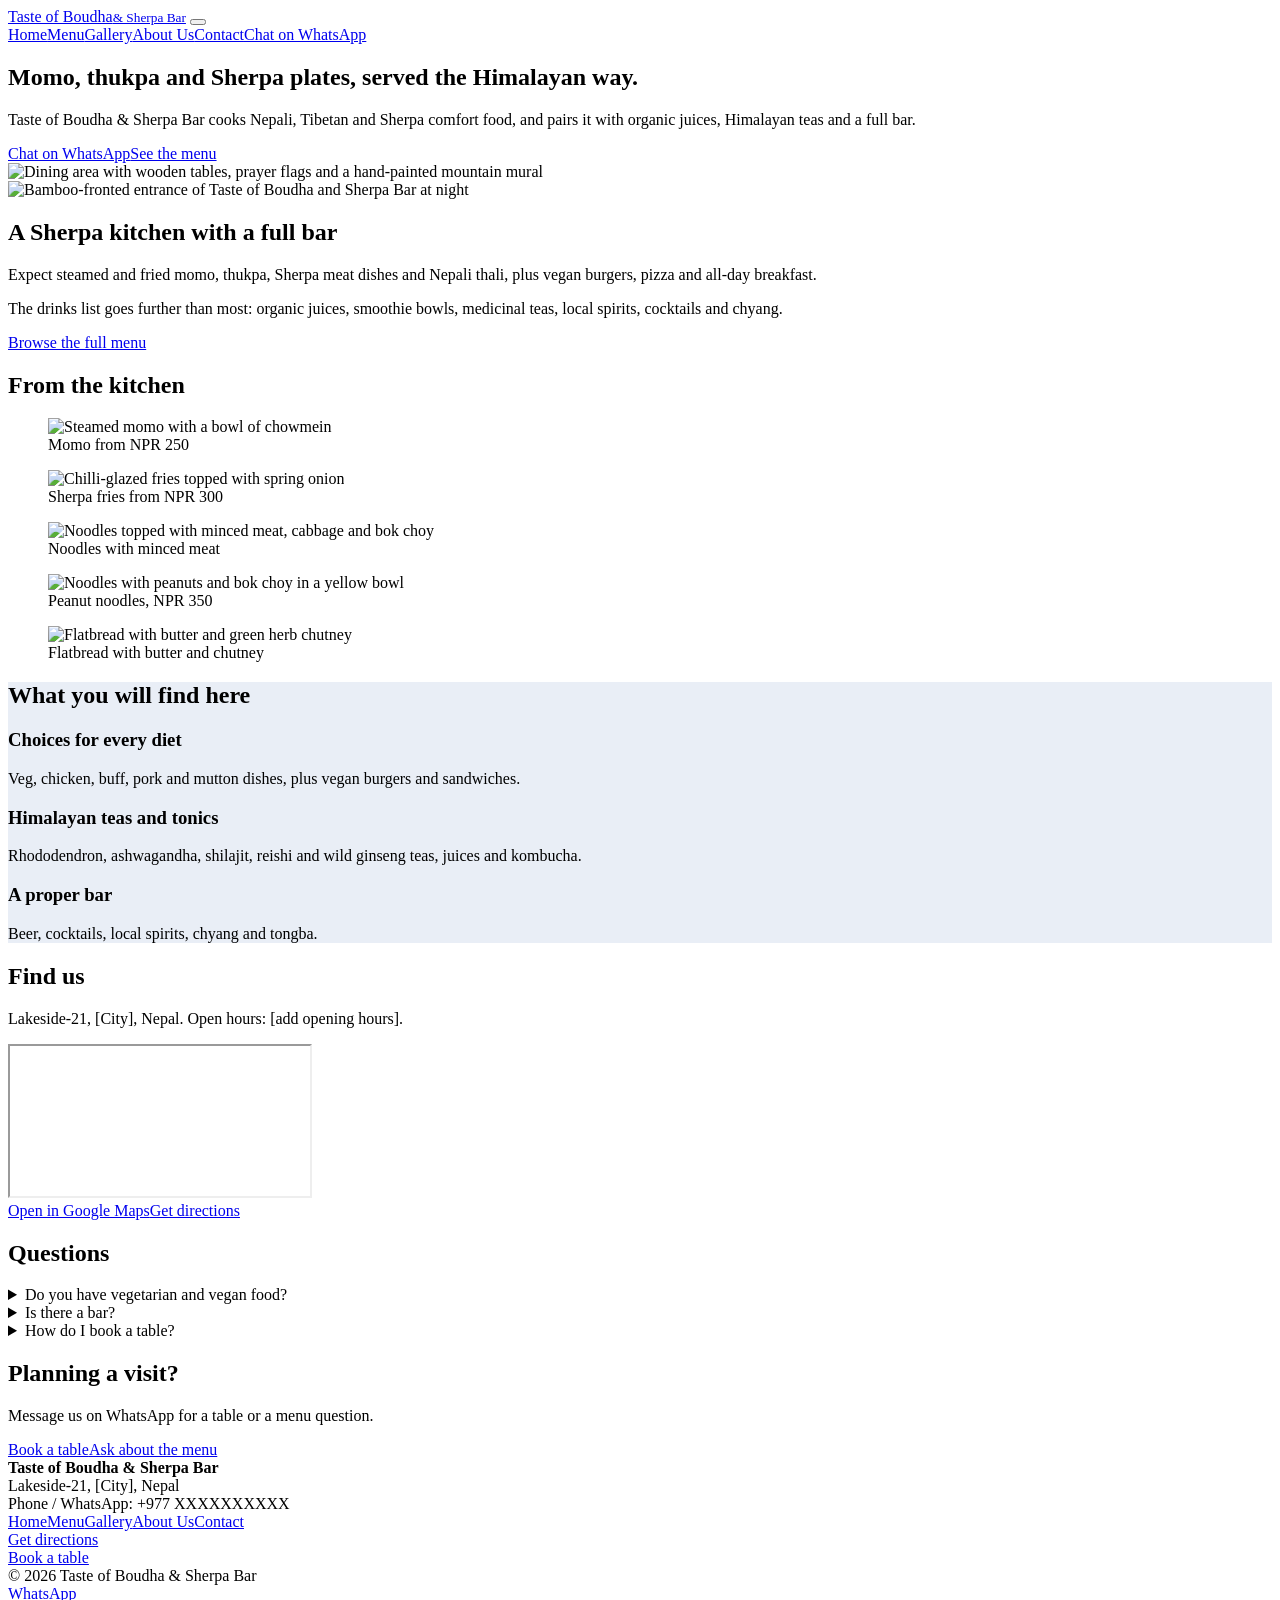
==== index.html @ 781b26c5 "Add files via upload" ====
<!DOCTYPE html>
<html lang="en">
<head>
<meta charset="utf-8">
<meta name="viewport" content="width=device-width,initial-scale=1">
<title>Taste of Boudha & Sherpa Bar | Momo, Thukpa & Sherpa Food in Nepal</title>
<meta name="description" content="Himalayan comfort food, momo, thukpa, Nepali thali, medicinal teas and a full bar at Taste of Boudha & Sherpa Bar. Chat on WhatsApp.">
<meta property="og:type" content="restaurant">
<meta property="og:title" content="Taste of Boudha & Sherpa Bar | Momo, Thukpa & Sherpa Food in Nepal">
<meta property="og:description" content="Himalayan comfort food, momo, thukpa, Nepali thali, medicinal teas and a full bar at Taste of Boudha & Sherpa Bar. Chat on WhatsApp.">
<meta property="og:image" content="https://YOURDOMAIN.com/images/hero.webp">
<meta name="theme-color" content="#14213d">
<link rel="icon" href="images/favicon.svg" type="image/svg+xml">
<link rel="preconnect" href="https://fonts.googleapis.com">
<link rel="preconnect" href="https://fonts.gstatic.com" crossorigin>
<link rel="stylesheet" href="https://fonts.googleapis.com/css2?family=Fraunces:wght@600;700&family=Figtree:wght@400;500;700&display=swap">
<link rel="stylesheet" href="css/style.css"><script type="application/ld+json">{"@context":"https://schema.org","@type":"Restaurant","name":"Taste of Boudha & Sherpa Bar","servesCuisine":["Nepali","Tibetan","Sherpa"],"url":"https://YOURDOMAIN.com/","telephone":"+977XXXXXXXXXX","image":"https://YOURDOMAIN.com/images/hero.webp","address":{"@type":"PostalAddress","streetAddress":"Lakeside-21","addressLocality":"CITY","addressCountry":"NP"},"menu":"https://YOURDOMAIN.com/menu.html"}</script>
</head>
<body>
<header class="hd"><div class="w">
<a class="logo" href="index.html">Taste of Boudha<small>&amp; Sherpa Bar</small></a>
<button class="burger" aria-label="Open menu" aria-expanded="false" aria-controls="nav"><i></i><i></i><i></i></button>
<nav class="nav" id="nav" aria-label="Main"><a href="index.html">Home</a><a href="menu.html">Menu</a><a href="gallery.html">Gallery</a><a href="about.html">About Us</a><a href="contact.html">Contact</a><a class="btn g" href="https://wa.me/977XXXXXXXXXX?text=Hi%21%20I%20have%20a%20question%20about%20Taste%20of%20Boudha%20%26%20Sherpa%20Bar." target="_blank" rel="noopener">Chat on WhatsApp</a></nav>
</div></header>
<main>
<section class="hero"><div class="w"><div><h1>Momo, thukpa and Sherpa plates, served the Himalayan way.</h1>
<p>Taste of Boudha & Sherpa Bar cooks Nepali, Tibetan and Sherpa comfort food, and pairs it with organic juices, Himalayan teas and a full bar.</p>
<div class="row"><a class="btn g" href="https://wa.me/977XXXXXXXXXX?text=Hi%21%20I%20have%20a%20question%20about%20Taste%20of%20Boudha%20%26%20Sherpa%20Bar." target="_blank" rel="noopener">Chat on WhatsApp</a><a class="btn o" href="menu.html">See the menu</a></div></div>
<img src="images/hero.webp" alt="Dining area with wooden tables, prayer flags and a hand-painted mountain mural" width="718" height="962" fetchpriority=high></div></section>
<section class="s"><div class="w two"><img src="images/exterior.webp" alt="Bamboo-fronted entrance of Taste of Boudha and Sherpa Bar at night" width="718" height="537" loading=lazy>
<div><h2>A Sherpa kitchen with a full bar</h2>
<p>Expect steamed and fried momo, thukpa, Sherpa meat dishes and Nepali thali, plus vegan burgers, pizza and all-day breakfast.</p>
<p>The drinks list goes further than most: organic juices, smoothie bowls, medicinal teas, local spirits, cocktails and chyang.</p>
<div class="row"><a class="btn" href="menu.html">Browse the full menu</a></div></div></div></section>
<section class="s" style="padding-top:0"><div class="w"><h2>From the kitchen</h2></div>
<div class="strip">
<figure><img src="images/momo-chowmein.webp" alt="Steamed momo with a bowl of chowmein" width="719" height="534" loading=lazy><figcaption>Momo from NPR 250</figcaption></figure>
<figure><img src="images/fries.webp" alt="Chilli-glazed fries topped with spring onion" width="713" height="860" loading=lazy><figcaption>Sherpa fries from NPR 300</figcaption></figure>
<figure><img src="images/noodles-meat.webp" alt="Noodles topped with minced meat, cabbage and bok choy" width="718" height="953" loading=lazy><figcaption>Noodles with minced meat</figcaption></figure>
<figure><img src="images/noodles-peanut.webp" alt="Noodles with peanuts and bok choy in a yellow bowl" width="574" height="324" loading=lazy><figcaption>Peanut noodles, NPR 350</figcaption></figure>
<figure><img src="images/flatbread.webp" alt="Flatbread with butter and green herb chutney" width="718" height="525" loading=lazy><figcaption>Flatbread with butter and chutney</figcaption></figure>
</div></section>
<section class="s" style="background:#e9eef6"><div class="w"><h2>What you will find here</h2>
<div class="feat"><div><h3>Choices for every diet</h3><p>Veg, chicken, buff, pork and mutton dishes, plus vegan burgers and sandwiches.</p></div>
<div><h3>Himalayan teas and tonics</h3><p>Rhododendron, ashwagandha, shilajit, reishi and wild ginseng teas, juices and kombucha.</p></div>
<div><h3>A proper bar</h3><p>Beer, cocktails, local spirits, chyang and tongba.</p></div></div></div></section>
<section class="s"><div class="w"><h2>Find us</h2><p>Lakeside-21, [City], Nepal. Open hours: [add opening hours].</p><div style="margin-top:1rem"><iframe class="map" src="https://www.google.com/maps?q=Taste+of+Boudha+and+Sherpa+Bar&output=embed" title="Map showing Taste of Boudha & Sherpa Bar" loading="lazy" referrerpolicy="no-referrer-when-downgrade" allowfullscreen></iframe>
<div class="row"><a class="btn" href="https://www.google.com/maps/search/?api=1&query=Taste+of+Boudha+and+Sherpa+Bar" target="_blank" rel="noopener">Open in Google Maps</a><a class="btn o" href="https://www.google.com/maps/dir/?api=1&destination=Taste+of+Boudha+and+Sherpa+Bar" target="_blank" rel="noopener">Get directions</a></div></div></div></section>
<section class="s" style="padding-top:0"><div class="w"><h2>Questions</h2>
<details><summary>Do you have vegetarian and vegan food?</summary><p>Yes. Veg momo, noodles, thali and a vegan burger and club sandwich are on the menu.</p></details>
<details><summary>Is there a bar?</summary><p>Yes. We serve beer, cocktails, local spirits, chyang and tongba.</p></details>
<details><summary>How do I book a table?</summary><p>Message us on WhatsApp with the date, time and number of people.</p></details></div></section>
<section class="s band"><div class="w"><h2>Planning a visit?</h2><p>Message us on WhatsApp for a table or a menu question.</p>
<div class="row" style="justify-content:center"><a class="btn g" href="https://wa.me/977XXXXXXXXXX?text=Hi%21%20I%27d%20like%20to%20book%20a%20table.%20Date%3A%20__%20Time%3A%20__%20People%3A%20__" target="_blank" rel="noopener">Book a table</a><a class="btn o" href="https://wa.me/977XXXXXXXXXX?text=Hi%21%20I%20have%20a%20question%20about%20the%20menu." target="_blank" rel="noopener">Ask about the menu</a></div></div></section>
</main>
<footer class="ft"><div class="w">
<div><strong>Taste of Boudha & Sherpa Bar</strong><br>Lakeside-21, [City], Nepal<br>Phone / WhatsApp: +977 XXXXXXXXXX</div>
<div><a href="index.html">Home</a><a href="menu.html">Menu</a><a href="gallery.html">Gallery</a><a href="about.html">About Us</a><a href="contact.html">Contact</a></div>
<div><a href="https://www.google.com/maps/dir/?api=1&destination=Taste+of+Boudha+and+Sherpa+Bar" target="_blank" rel="noopener">Get directions</a><br><a href="https://wa.me/977XXXXXXXXXX?text=Hi%21%20I%27d%20like%20to%20book%20a%20table.%20Date%3A%20__%20Time%3A%20__%20People%3A%20__" target="_blank" rel="noopener">Book a table</a><br>&copy; 2026 Taste of Boudha & Sherpa Bar</div>
</div></footer>
<a class="btn g wa" href="https://wa.me/977XXXXXXXXXX?text=Hi%21%20I%20have%20a%20question%20about%20Taste%20of%20Boudha%20%26%20Sherpa%20Bar." target="_blank" rel="noopener" aria-label="Chat with us on WhatsApp">WhatsApp</a>

<script src="js/script.js" defer></script>
</body>
</html>
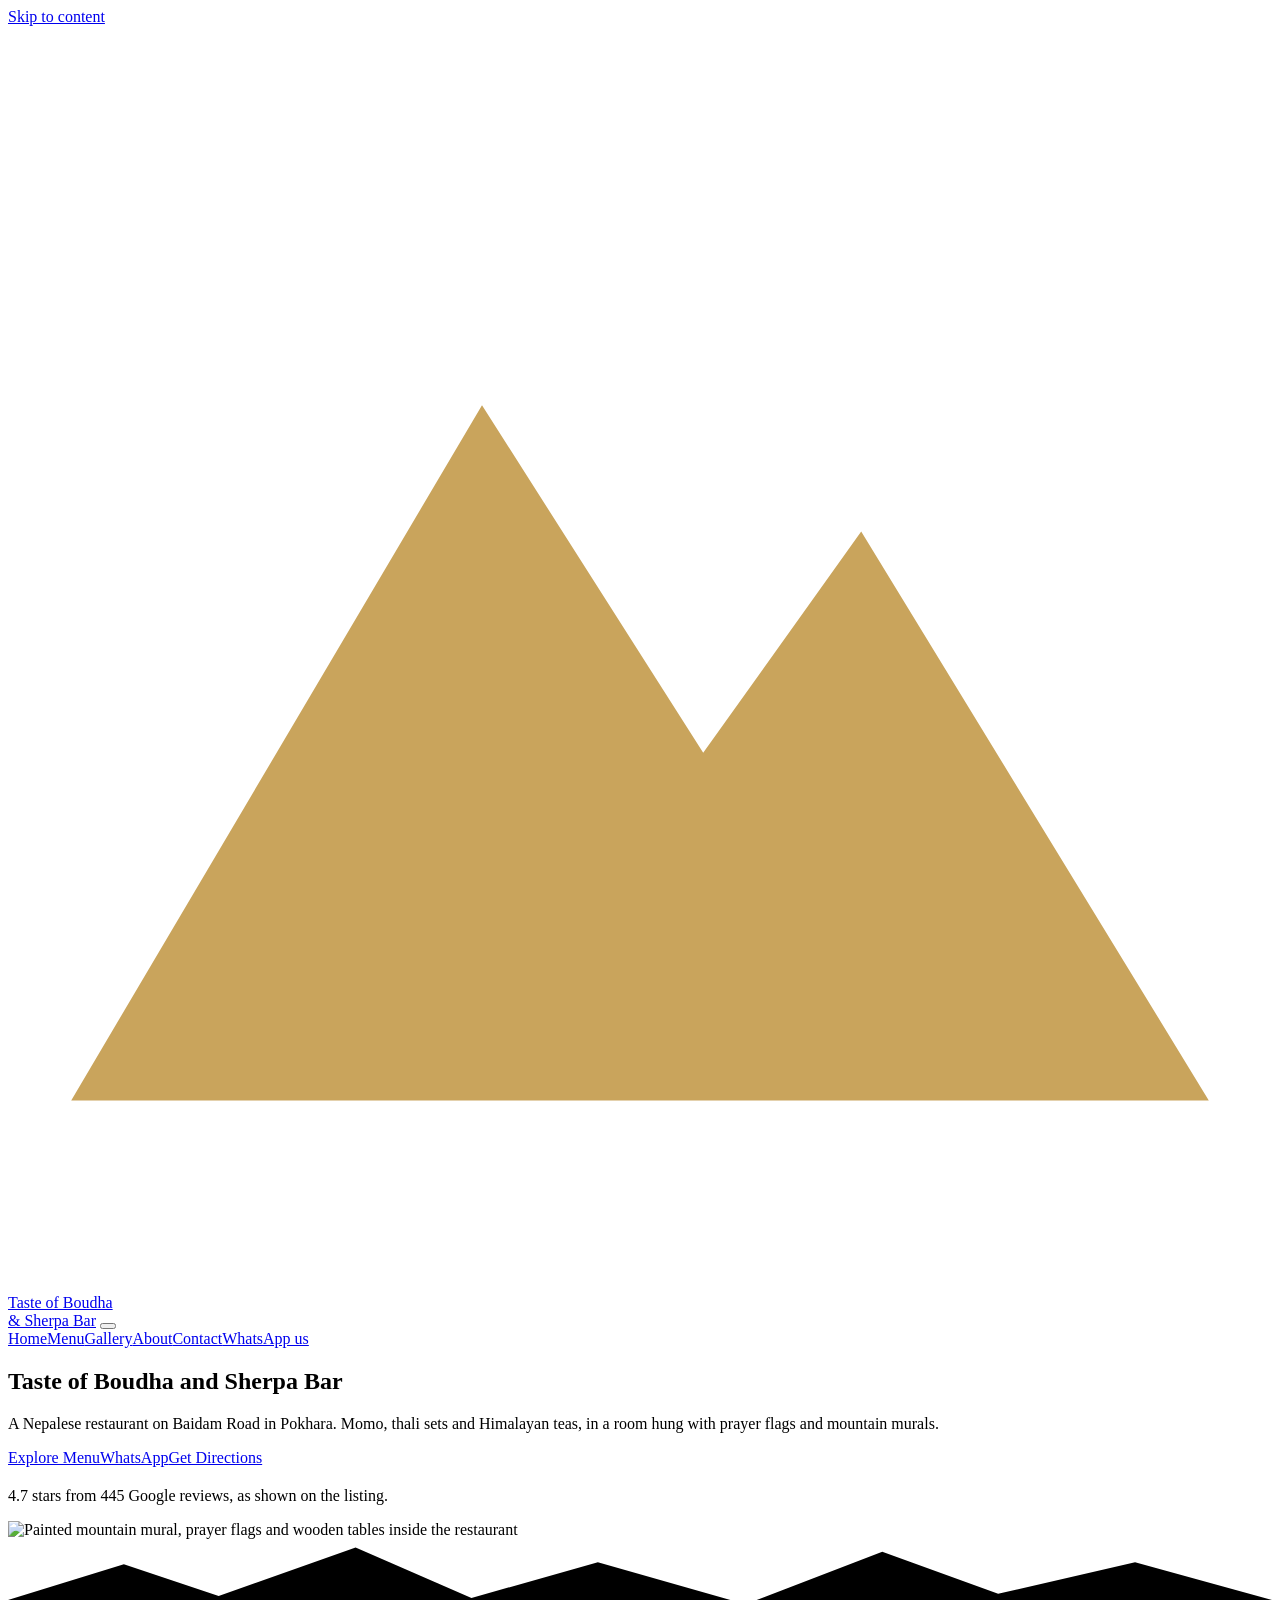
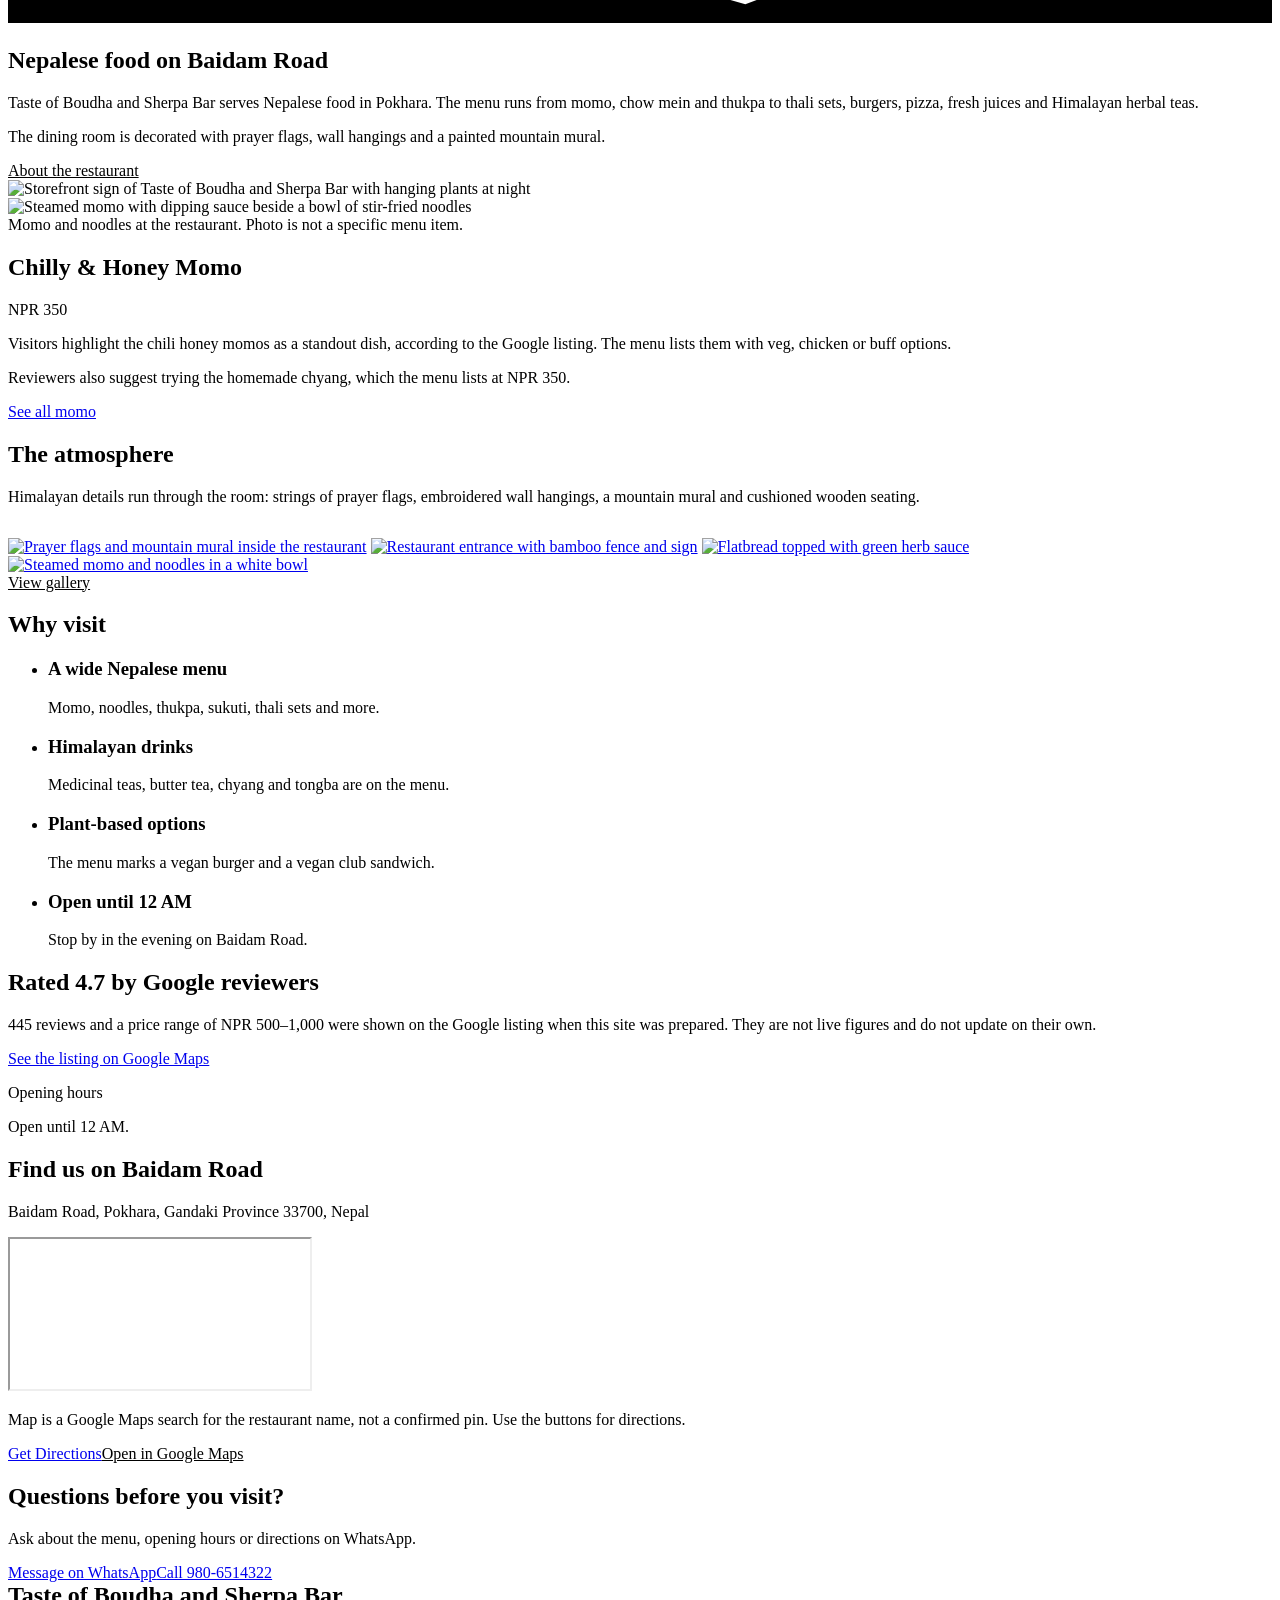
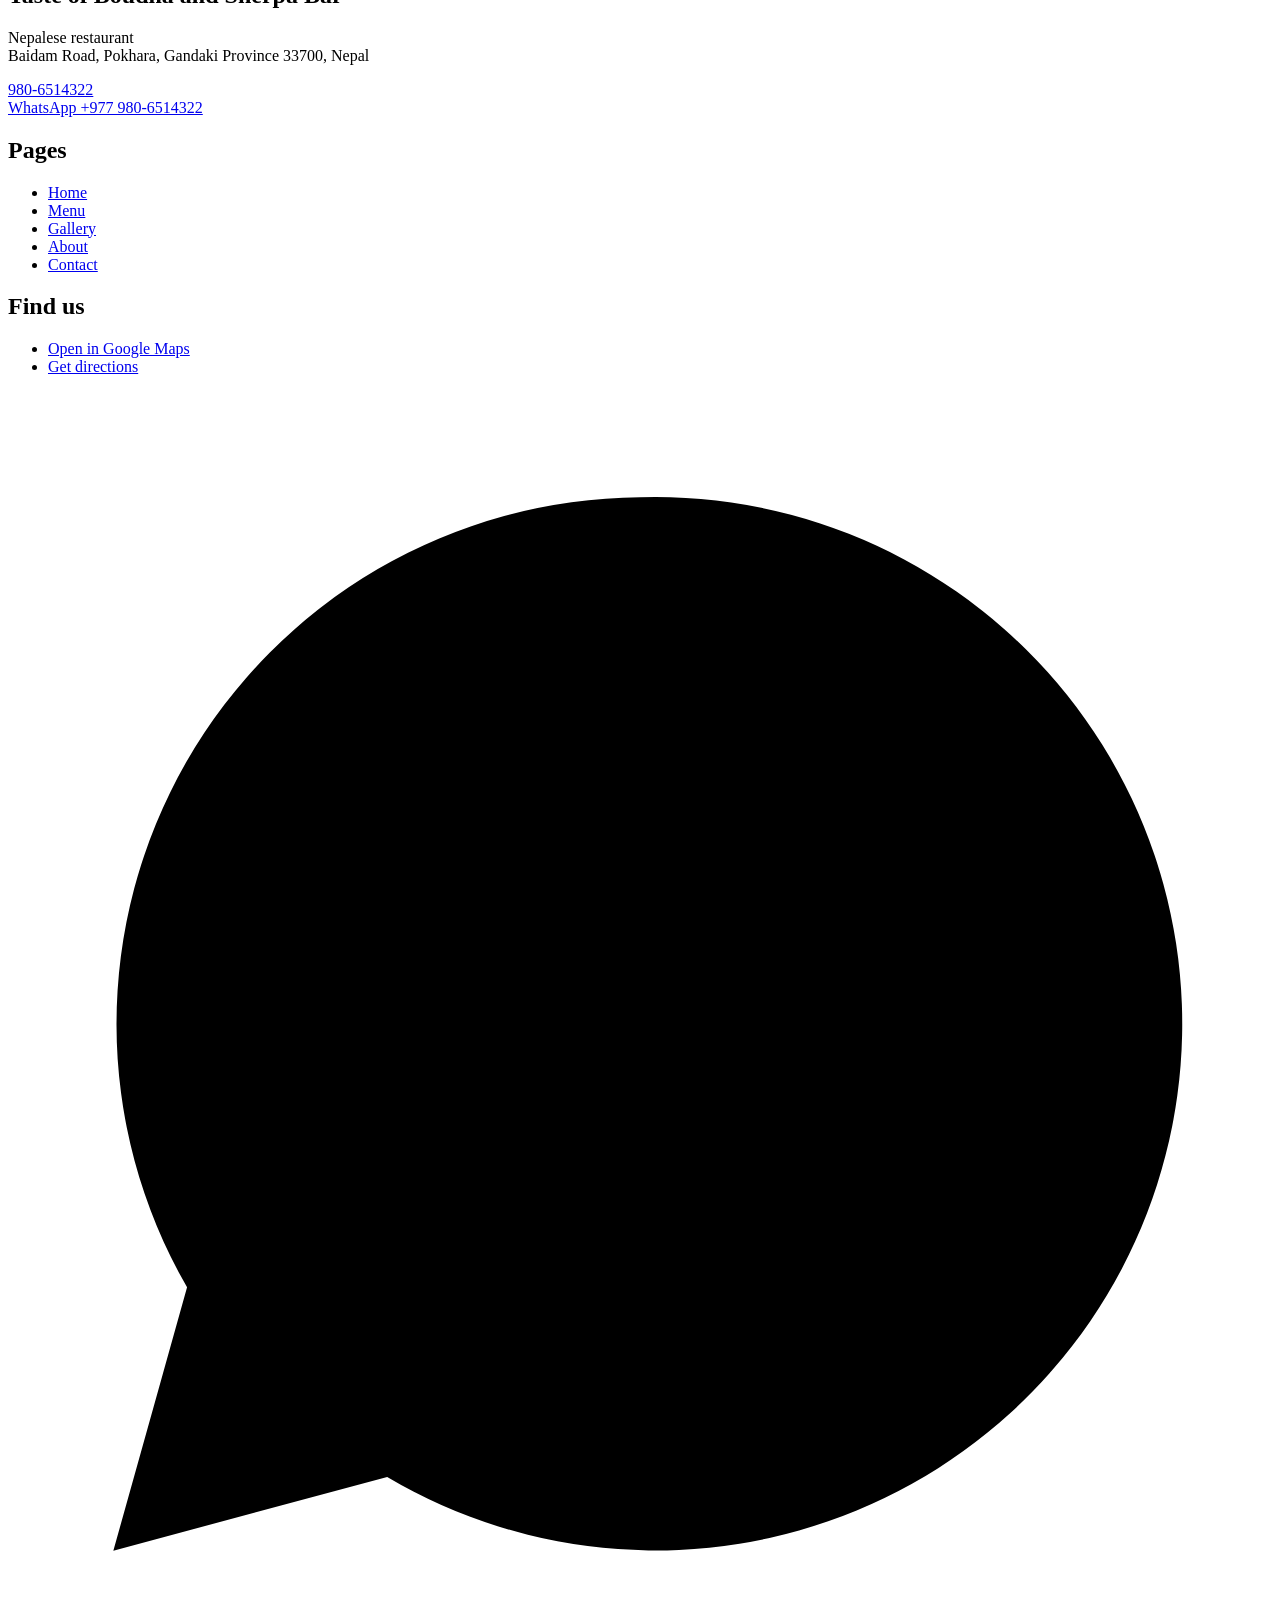
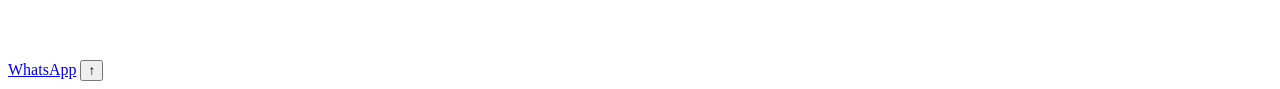
==== commit 98f7764b: "Add files via upload" ====
--- a/index.html
+++ b/index.html
@@ -2,64 +2,113 @@
 <html lang="en">
 <head>
 <meta charset="utf-8">
-<meta name="viewport" content="width=device-width,initial-scale=1">
-<title>Taste of Boudha & Sherpa Bar | Momo, Thukpa & Sherpa Food in Nepal</title>
-<meta name="description" content="Himalayan comfort food, momo, thukpa, Nepali thali, medicinal teas and a full bar at Taste of Boudha & Sherpa Bar. Chat on WhatsApp.">
-<meta property="og:type" content="restaurant">
-<meta property="og:title" content="Taste of Boudha & Sherpa Bar | Momo, Thukpa & Sherpa Food in Nepal">
-<meta property="og:description" content="Himalayan comfort food, momo, thukpa, Nepali thali, medicinal teas and a full bar at Taste of Boudha & Sherpa Bar. Chat on WhatsApp.">
-<meta property="og:image" content="https://YOURDOMAIN.com/images/hero.webp">
-<meta name="theme-color" content="#14213d">
-<link rel="icon" href="images/favicon.svg" type="image/svg+xml">
+<meta name="viewport" content="width=device-width, initial-scale=1">
+<title>Taste of Boudha and Sherpa Bar | Nepalese Restaurant in Pokhara, Baidam Road</title>
+<meta name="description" content="Nepalese restaurant on Baidam Road, Pokhara. Momo, thali, Himalayan teas and a room of prayer flags and mountain murals. Menu, photos, directions and WhatsApp.">
+<meta property="og:title" content="Taste of Boudha and Sherpa Bar | Nepalese Restaurant in Pokhara, Baidam Road">
+<meta property="og:description" content="Nepalese restaurant on Baidam Road, Pokhara. Momo, thali, Himalayan teas and a room of prayer flags and mountain murals. Menu, photos, directions and WhatsApp.">
+<meta property="og:type" content="website">
+<meta property="og:locale" content="en">
+<meta name="theme-color" content="#211d1a">
+<link rel="icon" href="data:image/svg+xml,%3Csvg xmlns='http://www.w3.org/2000/svg' viewBox='0 0 40 40'%3E%3Crect width='40' height='40' fill='%23211d1a'/%3E%3Cpath d='M4 33l11-19 7 11 5-8 9 16z' fill='%23c9a45c'/%3E%3C/svg%3E">
 <link rel="preconnect" href="https://fonts.googleapis.com">
 <link rel="preconnect" href="https://fonts.gstatic.com" crossorigin>
-<link rel="stylesheet" href="https://fonts.googleapis.com/css2?family=Fraunces:wght@600;700&family=Figtree:wght@400;500;700&display=swap">
-<link rel="stylesheet" href="css/style.css"><script type="application/ld+json">{"@context":"https://schema.org","@type":"Restaurant","name":"Taste of Boudha & Sherpa Bar","servesCuisine":["Nepali","Tibetan","Sherpa"],"url":"https://YOURDOMAIN.com/","telephone":"+977XXXXXXXXXX","image":"https://YOURDOMAIN.com/images/hero.webp","address":{"@type":"PostalAddress","streetAddress":"Lakeside-21","addressLocality":"CITY","addressCountry":"NP"},"menu":"https://YOURDOMAIN.com/menu.html"}</script>
+<link rel="stylesheet" href="https://fonts.googleapis.com/css2?family=Cormorant+Garamond:wght@600;700&family=Hanken+Grotesk:wght@400;600&display=swap">
+<link rel="stylesheet" href="css/style.css">
+<link rel="stylesheet" href="css/responsive.css">
+<script>document.documentElement.className='js'</script>
+<script type="application/ld+json">
+{
+ "@context": "https://schema.org",
+ "@type": "Restaurant",
+ "name": "Taste of Boudha and Sherpa Bar",
+ "servesCuisine": "Nepalese",
+ "telephone": "+977-980-6514322",
+ "hasMap": "https://www.google.com/maps/search/?api=1&query=Taste+of+Boudha+and+Sherpa+Bar+Pokhara",
+ "address": {
+  "@type": "PostalAddress",
+  "streetAddress": "Baidam Road",
+  "addressLocality": "Pokhara",
+  "addressRegion": "Gandaki Province",
+  "postalCode": "33700",
+  "addressCountry": "NP"
+ }
+}
+</script>
 </head>
 <body>
-<header class="hd"><div class="w">
-<a class="logo" href="index.html">Taste of Boudha<small>&amp; Sherpa Bar</small></a>
-<button class="burger" aria-label="Open menu" aria-expanded="false" aria-controls="nav"><i></i><i></i><i></i></button>
-<nav class="nav" id="nav" aria-label="Main"><a href="index.html">Home</a><a href="menu.html">Menu</a><a href="gallery.html">Gallery</a><a href="about.html">About Us</a><a href="contact.html">Contact</a><a class="btn g" href="https://wa.me/977XXXXXXXXXX?text=Hi%21%20I%20have%20a%20question%20about%20Taste%20of%20Boudha%20%26%20Sherpa%20Bar." target="_blank" rel="noopener">Chat on WhatsApp</a></nav>
-</div></header>
-<main>
-<section class="hero"><div class="w"><div><h1>Momo, thukpa and Sherpa plates, served the Himalayan way.</h1>
-<p>Taste of Boudha & Sherpa Bar cooks Nepali, Tibetan and Sherpa comfort food, and pairs it with organic juices, Himalayan teas and a full bar.</p>
-<div class="row"><a class="btn g" href="https://wa.me/977XXXXXXXXXX?text=Hi%21%20I%20have%20a%20question%20about%20Taste%20of%20Boudha%20%26%20Sherpa%20Bar." target="_blank" rel="noopener">Chat on WhatsApp</a><a class="btn o" href="menu.html">See the menu</a></div></div>
-<img src="images/hero.webp" alt="Dining area with wooden tables, prayer flags and a hand-painted mountain mural" width="718" height="962" fetchpriority=high></div></section>
-<section class="s"><div class="w two"><img src="images/exterior.webp" alt="Bamboo-fronted entrance of Taste of Boudha and Sherpa Bar at night" width="718" height="537" loading=lazy>
-<div><h2>A Sherpa kitchen with a full bar</h2>
-<p>Expect steamed and fried momo, thukpa, Sherpa meat dishes and Nepali thali, plus vegan burgers, pizza and all-day breakfast.</p>
-<p>The drinks list goes further than most: organic juices, smoothie bowls, medicinal teas, local spirits, cocktails and chyang.</p>
-<div class="row"><a class="btn" href="menu.html">Browse the full menu</a></div></div></div></section>
-<section class="s" style="padding-top:0"><div class="w"><h2>From the kitchen</h2></div>
-<div class="strip">
-<figure><img src="images/momo-chowmein.webp" alt="Steamed momo with a bowl of chowmein" width="719" height="534" loading=lazy><figcaption>Momo from NPR 250</figcaption></figure>
-<figure><img src="images/fries.webp" alt="Chilli-glazed fries topped with spring onion" width="713" height="860" loading=lazy><figcaption>Sherpa fries from NPR 300</figcaption></figure>
-<figure><img src="images/noodles-meat.webp" alt="Noodles topped with minced meat, cabbage and bok choy" width="718" height="953" loading=lazy><figcaption>Noodles with minced meat</figcaption></figure>
-<figure><img src="images/noodles-peanut.webp" alt="Noodles with peanuts and bok choy in a yellow bowl" width="574" height="324" loading=lazy><figcaption>Peanut noodles, NPR 350</figcaption></figure>
-<figure><img src="images/flatbread.webp" alt="Flatbread with butter and green herb chutney" width="718" height="525" loading=lazy><figcaption>Flatbread with butter and chutney</figcaption></figure>
-</div></section>
-<section class="s" style="background:#e9eef6"><div class="w"><h2>What you will find here</h2>
-<div class="feat"><div><h3>Choices for every diet</h3><p>Veg, chicken, buff, pork and mutton dishes, plus vegan burgers and sandwiches.</p></div>
-<div><h3>Himalayan teas and tonics</h3><p>Rhododendron, ashwagandha, shilajit, reishi and wild ginseng teas, juices and kombucha.</p></div>
-<div><h3>A proper bar</h3><p>Beer, cocktails, local spirits, chyang and tongba.</p></div></div></div></section>
-<section class="s"><div class="w"><h2>Find us</h2><p>Lakeside-21, [City], Nepal. Open hours: [add opening hours].</p><div style="margin-top:1rem"><iframe class="map" src="https://www.google.com/maps?q=Taste+of+Boudha+and+Sherpa+Bar&output=embed" title="Map showing Taste of Boudha & Sherpa Bar" loading="lazy" referrerpolicy="no-referrer-when-downgrade" allowfullscreen></iframe>
-<div class="row"><a class="btn" href="https://www.google.com/maps/search/?api=1&query=Taste+of+Boudha+and+Sherpa+Bar" target="_blank" rel="noopener">Open in Google Maps</a><a class="btn o" href="https://www.google.com/maps/dir/?api=1&destination=Taste+of+Boudha+and+Sherpa+Bar" target="_blank" rel="noopener">Get directions</a></div></div></div></section>
-<section class="s" style="padding-top:0"><div class="w"><h2>Questions</h2>
-<details><summary>Do you have vegetarian and vegan food?</summary><p>Yes. Veg momo, noodles, thali and a vegan burger and club sandwich are on the menu.</p></details>
-<details><summary>Is there a bar?</summary><p>Yes. We serve beer, cocktails, local spirits, chyang and tongba.</p></details>
-<details><summary>How do I book a table?</summary><p>Message us on WhatsApp with the date, time and number of people.</p></details></div></section>
-<section class="s band"><div class="w"><h2>Planning a visit?</h2><p>Message us on WhatsApp for a table or a menu question.</p>
-<div class="row" style="justify-content:center"><a class="btn g" href="https://wa.me/977XXXXXXXXXX?text=Hi%21%20I%27d%20like%20to%20book%20a%20table.%20Date%3A%20__%20Time%3A%20__%20People%3A%20__" target="_blank" rel="noopener">Book a table</a><a class="btn o" href="https://wa.me/977XXXXXXXXXX?text=Hi%21%20I%20have%20a%20question%20about%20the%20menu." target="_blank" rel="noopener">Ask about the menu</a></div></div></section>
+<a class="skip" href="#main">Skip to content</a>
+<header class="hd"><div class="wrap">
+<a class="brand" href="index.html" aria-label="Taste of Boudha and Sherpa Bar, home"><svg viewBox="0 0 40 40" aria-hidden="true"><path d="M2 34L15 12l7 11 5-7 11 18z" fill="#c9a45c"/></svg><span>Taste of Boudha<br>&amp; Sherpa Bar</span></a>
+<button class="burger" aria-expanded="false" aria-controls="nav" aria-label="Open menu"><span></span><span></span><span></span></button>
+<nav class="nav" id="nav" aria-label="Main">
+<a class="l" href="index.html" aria-current="page">Home</a><a class="l" href="menu.html">Menu</a><a class="l" href="gallery.html">Gallery</a><a class="l" href="about.html">About</a><a class="l" href="contact.html">Contact</a><a class="btn btn-wa" href="https://wa.me/9779806514322?text=Hello%21%20I%20found%20your%20website%20and%20have%20a%20question%20about%20Taste%20of%20Boudha%20and%20Sherpa%20Bar." target="_blank" rel="noopener">WhatsApp us</a>
+</nav></div></header>
+<div class="flags" aria-hidden="true"></div>
+<main id="main">
+<section class="hero"><div class="wrap hero-grid"><div>
+<h1>Taste of Boudha and Sherpa Bar</h1>
+<p class="lead">A Nepalese restaurant on Baidam Road in Pokhara. Momo, thali sets and Himalayan teas, in a room hung with prayer flags and mountain murals.</p>
+<div class="acts"><a class="btn btn-gold" href="menu.html">Explore Menu</a><a class="btn btn-wa" href="https://wa.me/9779806514322?text=Hello%21%20I%20found%20your%20website%20and%20have%20a%20question%20about%20Taste%20of%20Boudha%20and%20Sherpa%20Bar." target="_blank" rel="noopener">WhatsApp</a><a class="btn btn-line" href="https://www.google.com/maps/dir/?api=1&destination=Taste+of+Boudha+and+Sherpa+Bar+Pokhara" target="_blank" rel="noopener">Get Directions</a></div>
+<p class="note" style="margin-top:1.25rem">4.7 stars from 445 Google reviews, as shown on the listing.</p></div>
+<div class="hero-ph"><img src="images/restaurant/interior.jpg" width="718" height="962" alt="Painted mountain mural, prayer flags and wooden tables inside the restaurant" fetchpriority="high"></div></div><svg class="ridge" viewBox="0 0 1200 80" preserveAspectRatio="none" aria-hidden="true"><path fill="currentColor" d="M0 80V58L110 24l90 30L330 8l110 48L560 22l140 40L830 12l110 40 130-30 130 36v-6V80z"/></svg></section>
+
+<section class="sec"><div class="wrap grid2">
+<div class="reveal"><h2>Nepalese food on Baidam Road</h2>
+<p>Taste of Boudha and Sherpa Bar serves Nepalese food in Pokhara. The menu runs from momo, chow mein and thukpa to thali sets, burgers, pizza, fresh juices and Himalayan herbal teas.</p>
+<p>The dining room is decorated with prayer flags, wall hangings and a painted mountain mural.</p>
+<a class="btn btn-line" style="color:var(--ink);border-color:var(--gold-d)" href="about.html">About the restaurant</a></div>
+<figure class="frame reveal" style="margin:0"><img src="images/restaurant/storefront.jpg" width="718" height="537" alt="Storefront sign of Taste of Boudha and Sherpa Bar with hanging plants at night" loading="lazy"></figure></div></section>
+
+<section class="sec dark"><div class="wrap grid2 rev">
+<figure class="frame reveal" style="margin:0"><img src="images/food/momo-noodles.jpg" width="719" height="534" alt="Steamed momo with dipping sauce beside a bowl of stir-fried noodles" loading="lazy"><figcaption class="cap">Momo and noodles at the restaurant. Photo is not a specific menu item.</figcaption></figure>
+<div class="reveal"><h2>Chilly &amp; Honey Momo</h2>
+<p class="price">NPR 350</p>
+<p>Visitors highlight the chili honey momos as a standout dish, according to the Google listing. The menu lists them with veg, chicken or buff options.</p>
+<p>Reviewers also suggest trying the homemade chyang, which the menu lists at NPR 350.</p>
+<div class="acts"><a class="btn btn-gold" href="menu.html#momo">See all momo</a></div></div></div></section>
+
+<section class="sec"><div class="wrap">
+<h2>The atmosphere</h2>
+<p class="lead">Himalayan details run through the room: strings of prayer flags, embroidered wall hangings, a mountain mural and cushioned wooden seating.</p>
+<div class="gg" style="margin:2rem 0 0">
+<a class="g-item wide" href="gallery.html" aria-label="See the gallery"><img src="images/restaurant/interior.jpg" width="718" height="962" alt="Prayer flags and mountain mural inside the restaurant" loading="lazy" style="object-position:50% 40%"></a>
+<a class="g-item" href="gallery.html" aria-label="See the gallery"><img src="images/restaurant/storefront.jpg" width="718" height="537" alt="Restaurant entrance with bamboo fence and sign" loading="lazy"></a>
+<a class="g-item" href="gallery.html" aria-label="See the gallery"><img src="images/food/flatbread.jpg" width="718" height="525" alt="Flatbread topped with green herb sauce" loading="lazy"></a>
+<a class="g-item" href="gallery.html" aria-label="See the gallery"><img src="images/food/momo-bowl.jpg" width="710" height="1046" alt="Steamed momo and noodles in a white bowl" loading="lazy"></a></div>
+<div class="acts"><a class="btn btn-line" style="color:var(--ink);border-color:var(--gold-d)" href="gallery.html">View gallery</a></div></div></section>
+
+<section class="sec cream"><div class="wrap"><h2>Why visit</h2>
+<ul class="why">
+<li class="reveal"><h3>A wide Nepalese menu</h3><p>Momo, noodles, thukpa, sukuti, thali sets and more.</p></li>
+<li class="reveal"><h3>Himalayan drinks</h3><p>Medicinal teas, butter tea, chyang and tongba are on the menu.</p></li>
+<li class="reveal"><h3>Plant-based options</h3><p>The menu marks a vegan burger and a vegan club sandwich.</p></li>
+<li class="reveal"><h3>Open until 12 AM</h3><p>Stop by in the evening on Baidam Road.</p></li></ul></div></section>
+
+<section class="sec dark"><div class="wrap grid2"><div>
+<h2>Rated 4.7 by Google reviewers</h2>
+<p>445 reviews and a price range of NPR 500–1,000 were shown on the Google listing when this site was prepared. They are not live figures and do not update on their own.</p>
+<div class="acts"><a class="btn btn-gold" href="https://www.google.com/maps/search/?api=1&query=Taste+of+Boudha+and+Sherpa+Bar+Pokhara" target="_blank" rel="noopener">See the listing on Google Maps</a></div></div>
+<div class="note" style="max-width:none"><p>Opening hours</p><p style="color:var(--cream)">Open until 12 AM.</p></div></div></section>
+
+<section class="sec"><div class="wrap"><h2>Find us on Baidam Road</h2>
+<p>Baidam Road, Pokhara, Gandaki Province 33700, Nepal</p><iframe class="map" src="https://www.google.com/maps?q=Taste+of+Boudha+and+Sherpa+Bar+Pokhara&output=embed" title="Map showing Taste of Boudha and Sherpa Bar, Pokhara" loading="lazy" referrerpolicy="no-referrer-when-downgrade"></iframe><p class="cap">Map is a Google Maps search for the restaurant name, not a confirmed pin. Use the buttons for directions.</p>
+<div class="acts"><a class="btn btn-gold" href="https://www.google.com/maps/dir/?api=1&destination=Taste+of+Boudha+and+Sherpa+Bar+Pokhara" target="_blank" rel="noopener">Get Directions</a><a class="btn btn-line" style="color:var(--ink);border-color:var(--gold-d)" href="https://www.google.com/maps/search/?api=1&query=Taste+of+Boudha+and+Sherpa+Bar+Pokhara" target="_blank" rel="noopener">Open in Google Maps</a></div></div></section>
+
+<section class="sec dark"><div class="wrap"><h2>Questions before you visit?</h2>
+<p class="lead">Ask about the menu, opening hours or directions on WhatsApp.</p>
+<div class="acts"><a class="btn btn-wa" href="https://wa.me/9779806514322?text=Hello%21%20I%20would%20like%20to%20ask%20about%20the%20menu%20and%20opening%20hours." target="_blank" rel="noopener">Message on WhatsApp</a><a class="btn btn-line" href="tel:+9779806514322">Call 980-6514322</a></div></div></section>
 </main>
-<footer class="ft"><div class="w">
-<div><strong>Taste of Boudha & Sherpa Bar</strong><br>Lakeside-21, [City], Nepal<br>Phone / WhatsApp: +977 XXXXXXXXXX</div>
-<div><a href="index.html">Home</a><a href="menu.html">Menu</a><a href="gallery.html">Gallery</a><a href="about.html">About Us</a><a href="contact.html">Contact</a></div>
-<div><a href="https://www.google.com/maps/dir/?api=1&destination=Taste+of+Boudha+and+Sherpa+Bar" target="_blank" rel="noopener">Get directions</a><br><a href="https://wa.me/977XXXXXXXXXX?text=Hi%21%20I%27d%20like%20to%20book%20a%20table.%20Date%3A%20__%20Time%3A%20__%20People%3A%20__" target="_blank" rel="noopener">Book a table</a><br>&copy; 2026 Taste of Boudha & Sherpa Bar</div>
+<footer class="ft"><div class="flags" aria-hidden="true" style="margin-top:-3.5rem;margin-bottom:3.5rem"></div><div class="wrap">
+<div class="ft-grid">
+<div><h2>Taste of Boudha and Sherpa Bar</h2><p>Nepalese restaurant<br>Baidam Road, Pokhara, Gandaki Province 33700, Nepal</p>
+<p><a href="tel:+9779806514322">980-6514322</a><br><a href="https://wa.me/9779806514322?text=Hello%21%20I%20found%20your%20website%20and%20have%20a%20question%20about%20Taste%20of%20Boudha%20and%20Sherpa%20Bar." target="_blank" rel="noopener">WhatsApp +977 980-6514322</a></p></div>
+<div><h2>Pages</h2><ul><li><a href="index.html">Home</a></li><li><a href="menu.html">Menu</a></li><li><a href="gallery.html">Gallery</a></li><li><a href="about.html">About</a></li><li><a href="contact.html">Contact</a></li></ul></div>
+<div><h2>Find us</h2><ul><li><a href="https://www.google.com/maps/search/?api=1&query=Taste+of+Boudha+and+Sherpa+Bar+Pokhara" target="_blank" rel="noopener">Open in Google Maps</a></li><li><a href="https://www.google.com/maps/dir/?api=1&destination=Taste+of+Boudha+and+Sherpa+Bar+Pokhara" target="_blank" rel="noopener">Get directions</a></li></ul></div>
+</div>
 </div></footer>
-<a class="btn g wa" href="https://wa.me/977XXXXXXXXXX?text=Hi%21%20I%20have%20a%20question%20about%20Taste%20of%20Boudha%20%26%20Sherpa%20Bar." target="_blank" rel="noopener" aria-label="Chat with us on WhatsApp">WhatsApp</a>
-
-<script src="js/script.js" defer></script>
+<a class="wa-float" href="https://wa.me/9779806514322?text=Hello%21%20I%20found%20your%20website%20and%20have%20a%20question%20about%20Taste%20of%20Boudha%20and%20Sherpa%20Bar." target="_blank" rel="noopener" aria-label="Chat with us on WhatsApp"><svg viewBox="0 0 24 24" aria-hidden="true"><path d="M12 2a10 10 0 0 0-8.6 15L2 22l5.2-1.4A10 10 0 1 0 12 2z"/></svg>WhatsApp</a>
+<button class="to-top" aria-label="Back to top">&uarr;</button>
+<script src="js/main.js"></script>
 </body>
 </html>
